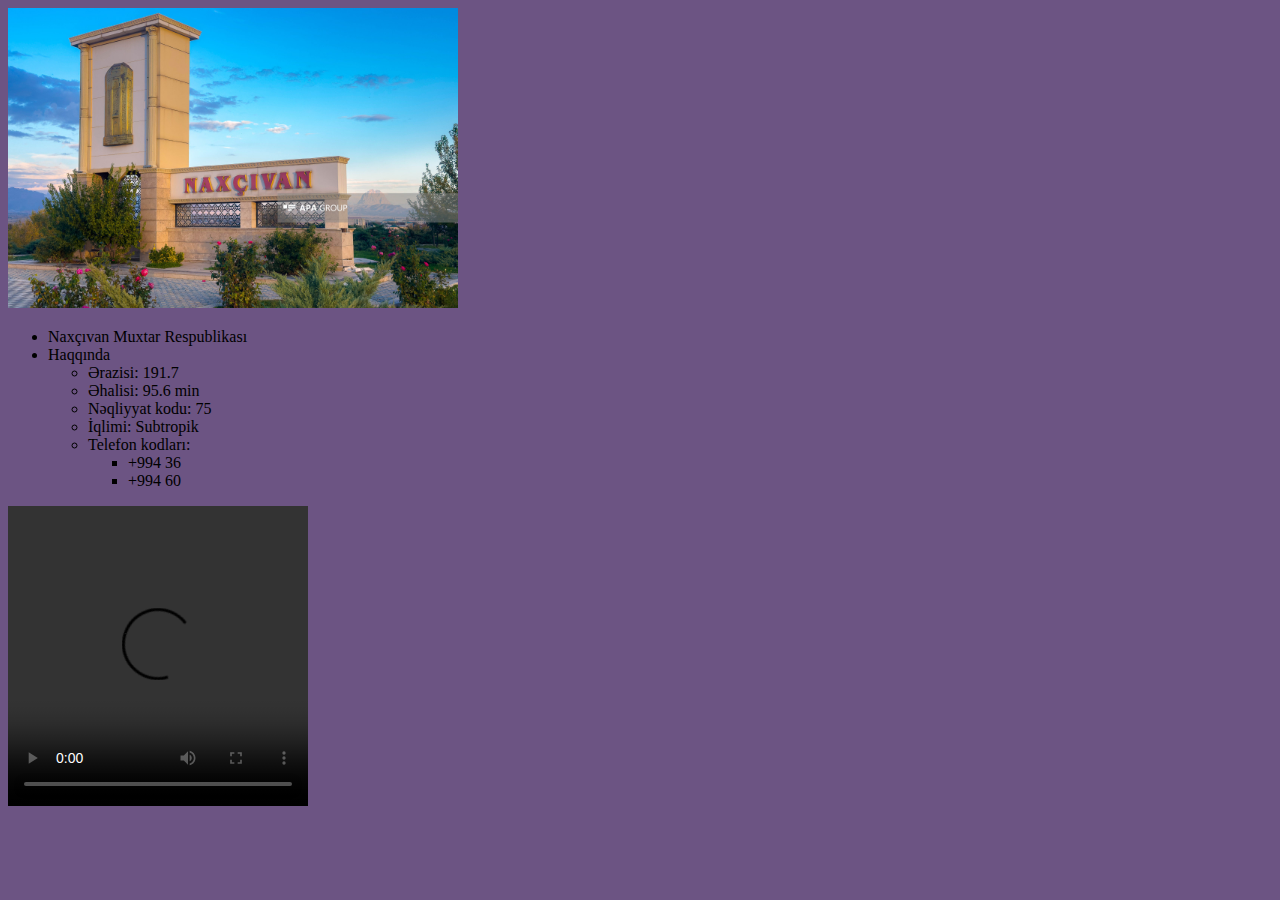
==== index.html @ 2a6a3842 "first commit" ====
<!DOCTYPE html>
<html lang="en">

<head>
    <meta charset="UTF-8">
    <meta name="viewport" content="width=device-width, initial-scale=1.0">
    <title>Ders</title>
</head>

<body style="background-color: rgba(70, 40, 99, 0.797);">
    <img style="height: 300px;" src="naxcivan.jpg" alt="NMR">

   <ul>
    <li>Naxçıvan Muxtar Respublikası</li>
    <li>Haqqında</li>
        <ol>
            <li style="list-style-type: circle;">Ərazisi: 191.7</li>
            <li style="list-style-type: circle;">Əhalisi: 95.6 min</li>
            <li style="list-style-type: circle;">Nəqliyyat kodu: 75</li>
            <li style="list-style-type: circle;">İqlimi: Subtropik</li>
            <li style="list-style-type: circle;">Telefon kodları:</li>
                <ol>
                    <li style="list-style-type: square;">+994 36</li>
                    <li style="list-style-type: square;">+994 60</li>
                </ol>
        </ol>
   </ul>
<video style="height: 300px;" src="naxcivan.mp4" controls></video>

</body>

</html>
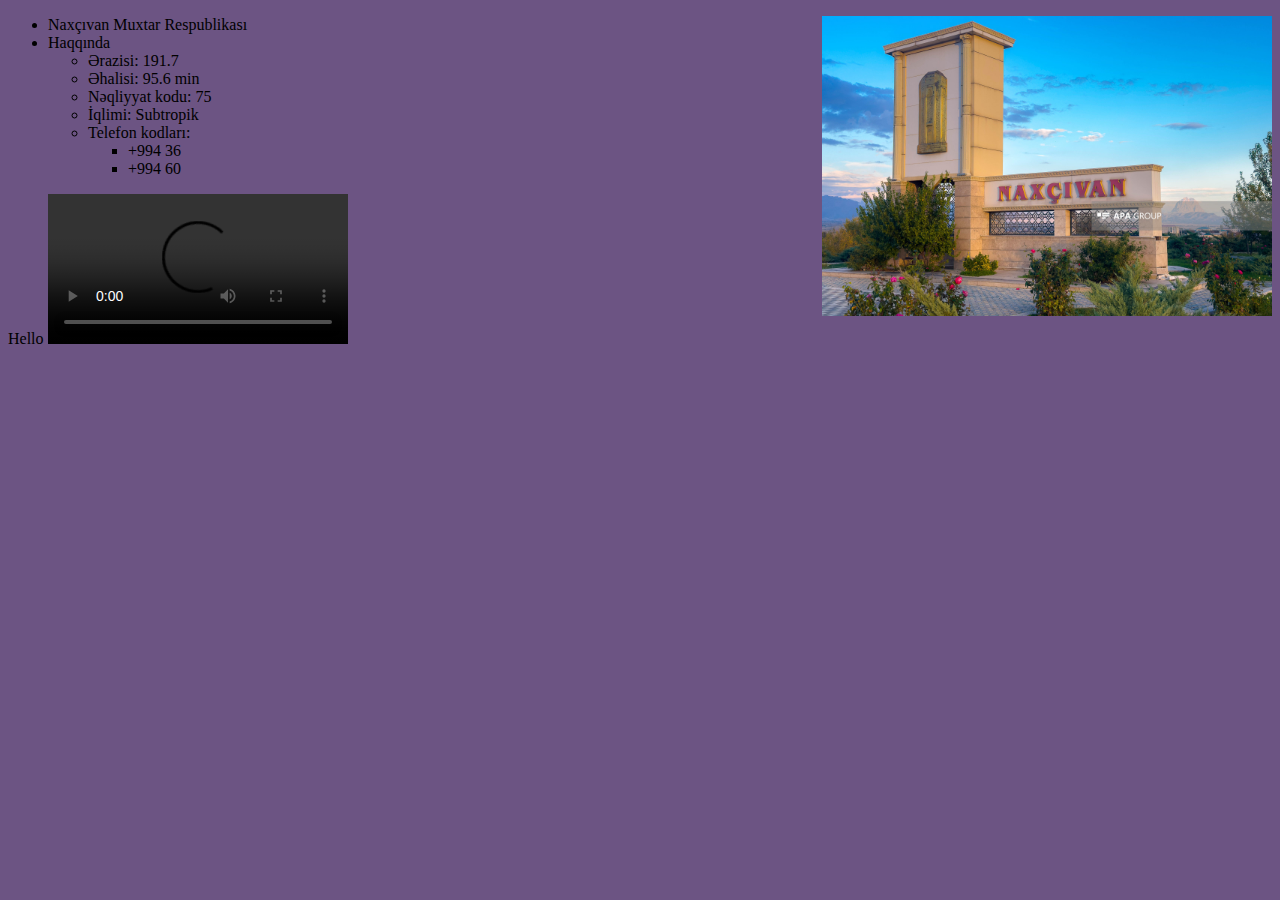
==== commit 63d42537: "Table yaratıldı" ====
--- a/index.html
+++ b/index.html
@@ -8,24 +8,32 @@
 </head>
 
 <body style="background-color: rgba(70, 40, 99, 0.797);">
-    <img style="height: 300px;" src="naxcivan.jpg" alt="NMR">
 
-   <ul>
-    <li>Naxçıvan Muxtar Respublikası</li>
-    <li>Haqqında</li>
-        <ol>
-            <li style="list-style-type: circle;">Ərazisi: 191.7</li>
-            <li style="list-style-type: circle;">Əhalisi: 95.6 min</li>
-            <li style="list-style-type: circle;">Nəqliyyat kodu: 75</li>
-            <li style="list-style-type: circle;">İqlimi: Subtropik</li>
-            <li style="list-style-type: circle;">Telefon kodları:</li>
-                <ol>
-                    <li style="list-style-type: square;">+994 36</li>
-                    <li style="list-style-type: square;">+994 60</li>
-                </ol>
-        </ol>
-   </ul>
-<video style="height: 300px;" src="naxcivan.mp4" controls></video>
+    <img style="float: right; height: 300px;" src="photos/naxcivan.jpg" alt="NMR">
+
+    <ul>
+        <li>Naxçıvan Muxtar Respublikası</li>
+        <li>Haqqında
+            <ol>
+                <li style="list-style-type: circle;">Ərazisi: 191.7</li>
+                <li style="list-style-type: circle;">Əhalisi: 95.6 min</li>
+                <li style="list-style-type: circle;">Nəqliyyat kodu: 75</li>
+                <li style="list-style-type: circle;">İqlimi: Subtropik</li>
+                <li style="list-style-type: circle;">Telefon kodları:
+                    <ol>
+                        <li style="list-style-type: square;">+994 36</li>
+                        <li style="list-style-type: square;">+994 60</li>
+                    </ol>
+                </li>
+            </ol>
+        </li>
+    </ul>
+    <span>Hello</span>
+
+
+
+
+    <video src="photos/naxcivan.mp4" controls></video>
 
 </body>
 
